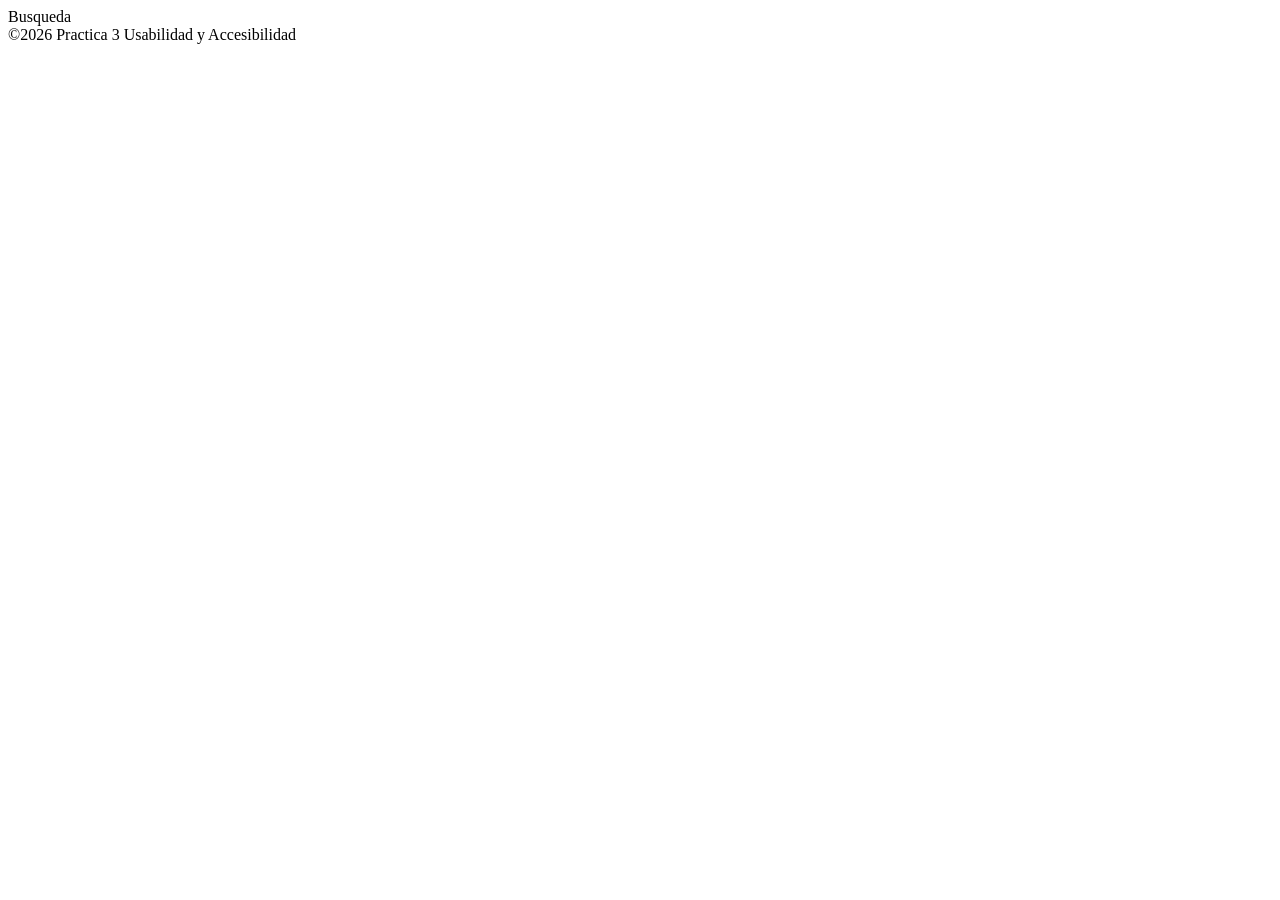
==== P3/index.html @ f576e3d4 "añadi los divs para separar y el footer" ====
<!DOCTYPE html>
<html>
    <head>
        <title>
					Usabilidad y Accesibilidad
        </title>
    </head>
    <body>
        <nav>Busqueda</nav>
				<div>
					<section>

					</section>
				</div>
				<div>
					<section>

					</section>
				</div>
				<div>
					<section>

					</section>
				</div>
				<footer>&copy;2026 Practica 3 Usabilidad y Accesibilidad</footer>
    </body>
</html>
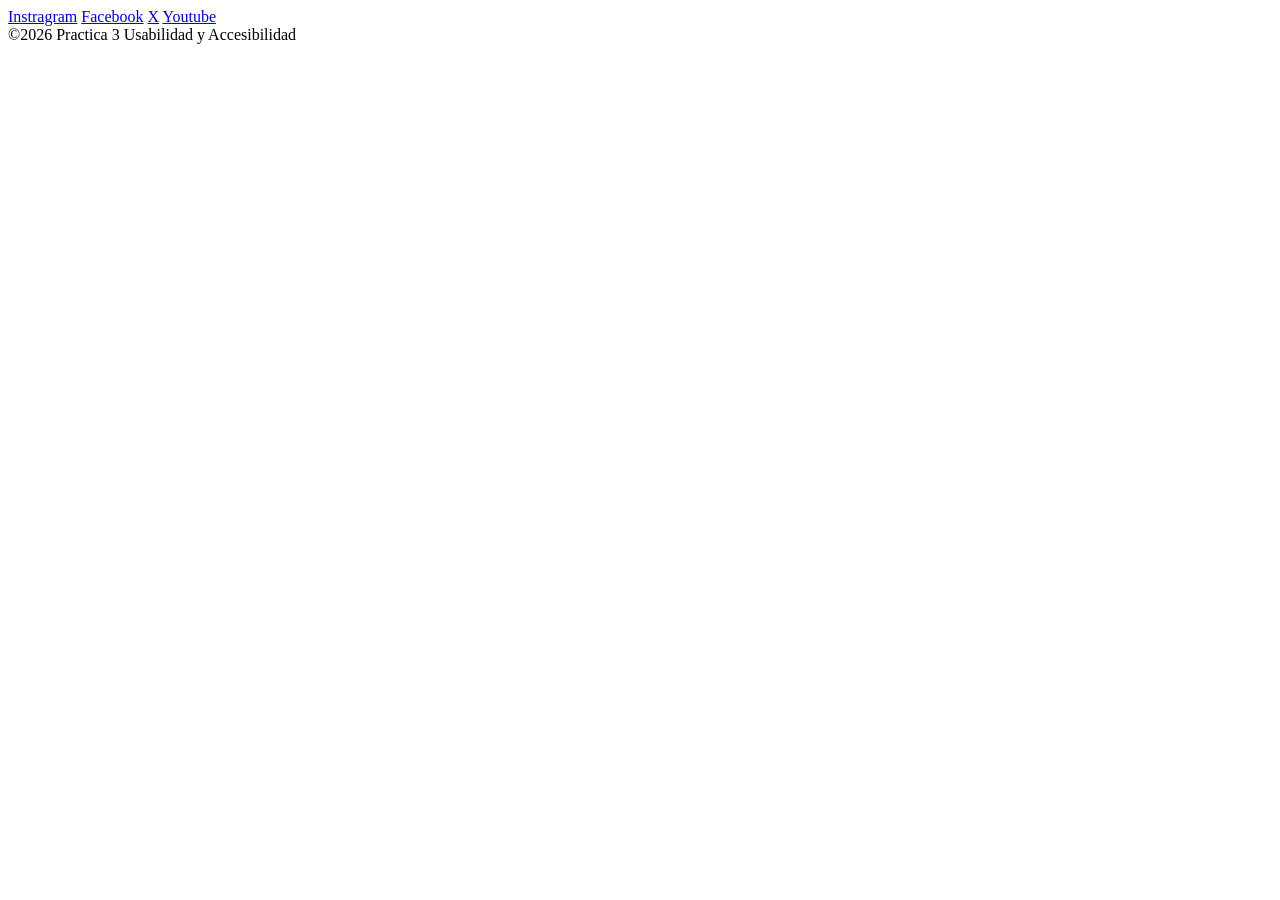
==== commit aa2be0b6: "Enlaces" ====
--- a/P3/index.html
+++ b/P3/index.html
@@ -4,20 +4,25 @@
         <title>
 					Usabilidad y Accesibilidad
         </title>
+				<link media="screen" href="styles.css" type="text/css" rel="stylesheet">
     </head>
     <body>
-        <nav>Busqueda</nav>
-				<div>
+				<div class="Barra_navegacion">
+					<section>
+						<nav>
+							<a href="https://www.instagram.com/">Instragram</a>
+							<a href="https://www.facebook.com/?locale=es_ES">Facebook</a>
+							<a href="https://x.com/">X</a>
+							<a href="https://www.youtube.com/?app=desktop&hl=es">Youtube</a>
+						</nav>
+					</section>
+				</div>
+				<div class="Zona_principal">
 					<section>
 
 					</section>
-				</div>
-				<div>
-					<section>
-
-					</section>
-				</div>
-				<div>
+				</div class="Zona_secundaria">
+				<div class="Zona_enlaces">
 					<section>
 
 					</section>
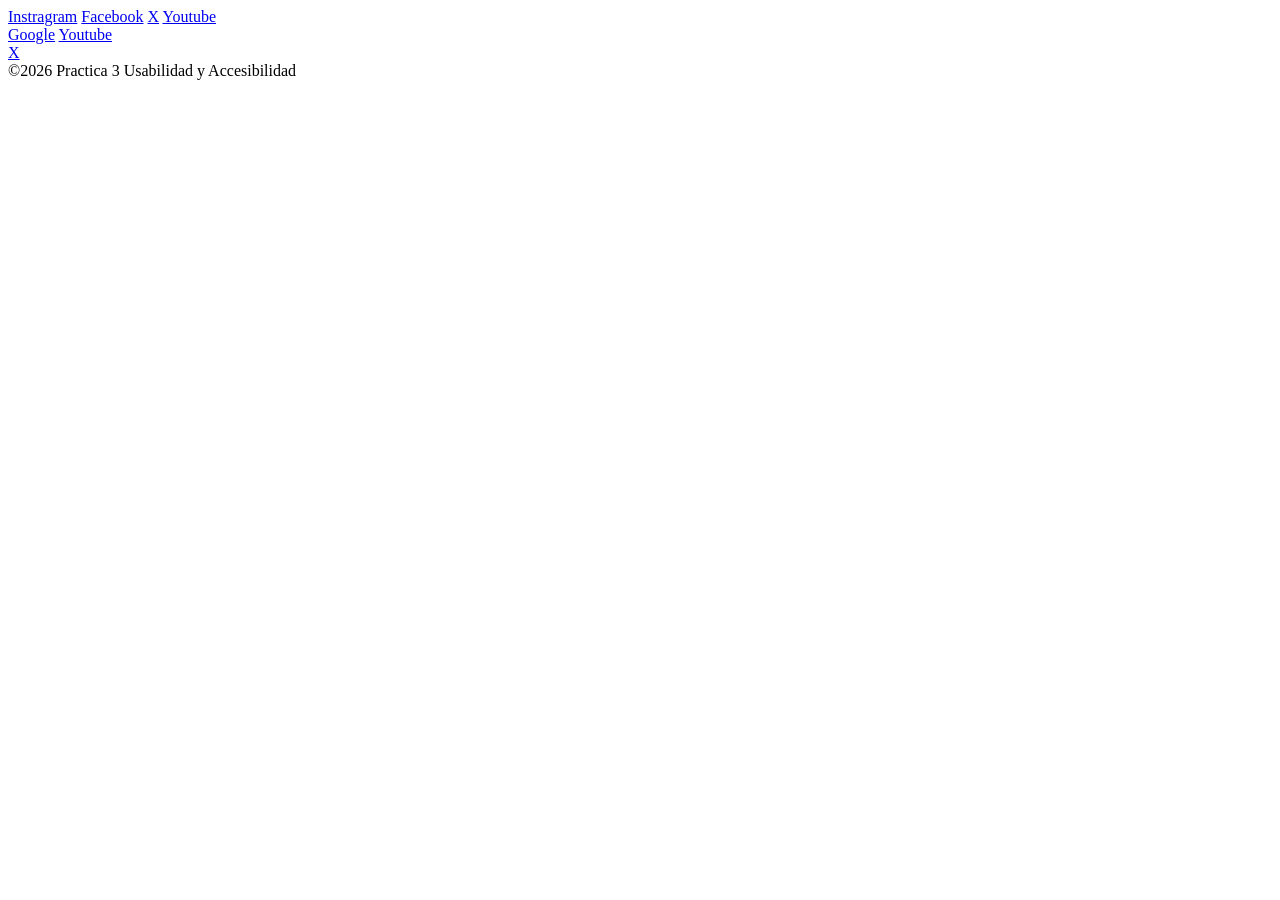
==== commit 178024ec: "wip" ====
--- a/P3/index.html
+++ b/P3/index.html
@@ -24,7 +24,10 @@
 				</div class="Zona_secundaria">
 				<div class="Zona_enlaces">
 					<section>
-
+						<a href="www.google.com" class="enlace">Google</a>
+						<a href="www.youtube.com" class="enlace">Youtube</a>
+						<br>
+						<a href="x.com" class="enlace">X</a>
 					</section>
 				</div>
 				<footer>&copy;2026 Practica 3 Usabilidad y Accesibilidad</footer>
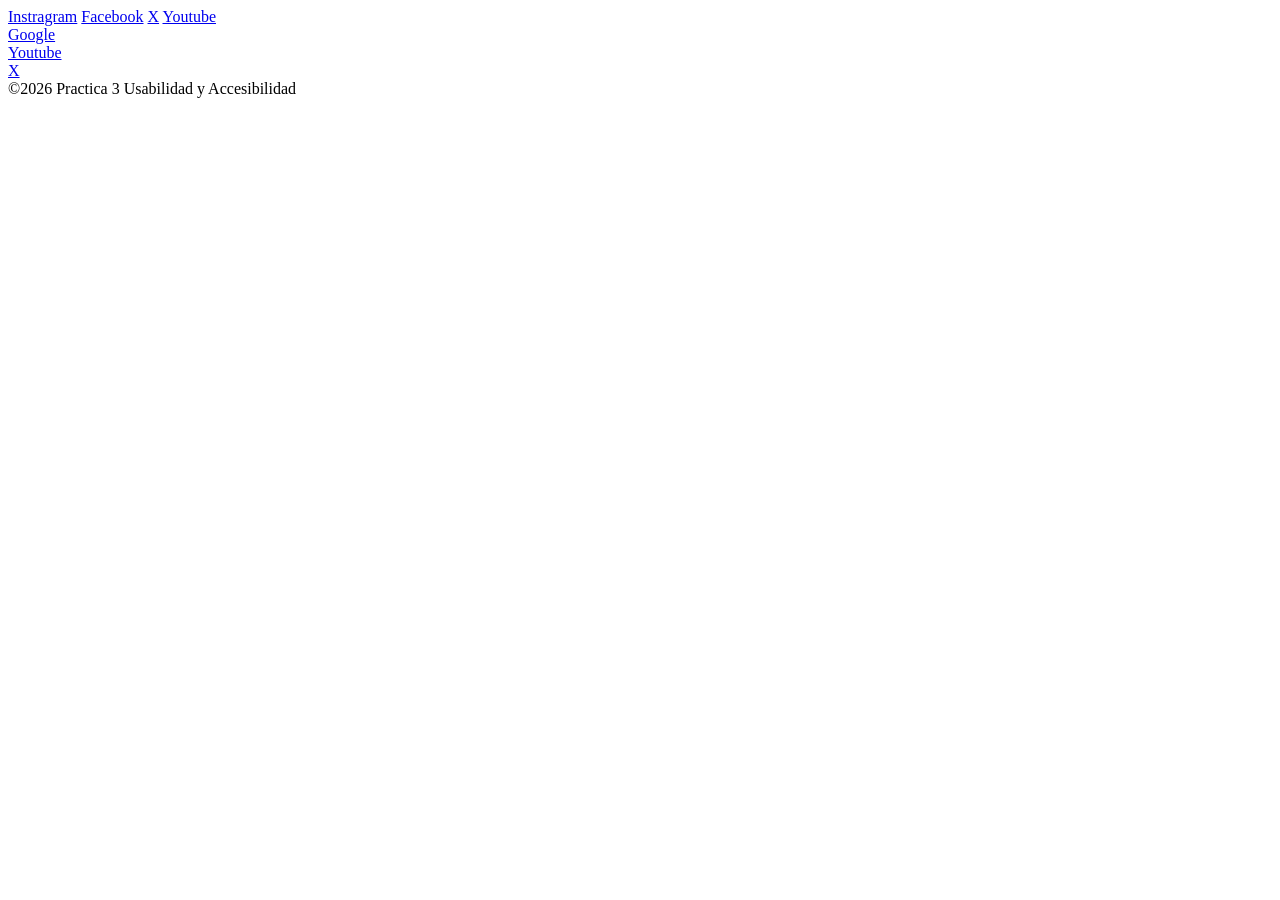
==== commit bb748cb3: "br" ====
--- a/P3/index.html
+++ b/P3/index.html
@@ -25,6 +25,7 @@
 				<div class="Zona_enlaces">
 					<section>
 						<a href="www.google.com" class="enlace">Google</a>
+						<br>
 						<a href="www.youtube.com" class="enlace">Youtube</a>
 						<br>
 						<a href="x.com" class="enlace">X</a>
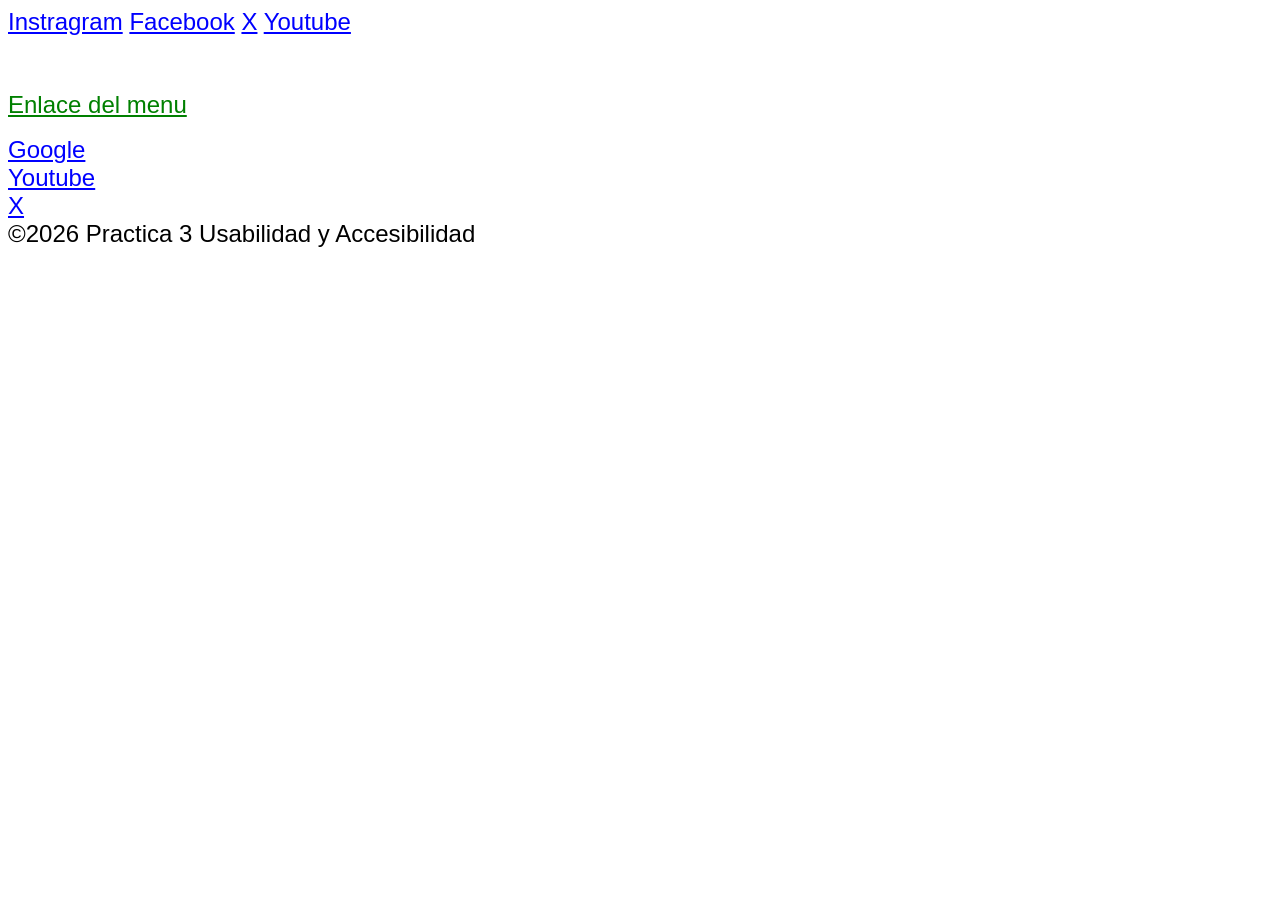
==== commit e92adb21: "arreglada la hoja de estilos y casi completa" ====
--- a/P3/index.html
+++ b/P3/index.html
@@ -10,25 +10,29 @@
 				<div class="Barra_navegacion">
 					<section>
 						<nav>
-							<a href="https://www.instagram.com/">Instragram</a>
-							<a href="https://www.facebook.com/?locale=es_ES">Facebook</a>
-							<a href="https://x.com/">X</a>
-							<a href="https://www.youtube.com/?app=desktop&hl=es">Youtube</a>
+							<a href="https://www.instagram.com/" class="enlace">Instragram</a>
+							<a href="https://www.facebook.com/?locale=es_ES" class="enlace">Facebook</a>
+							<a href="https://x.com/" class="enlace">X</a>
+							<a href="https://www.youtube.com/?app=desktop&hl=es" class="enlace">Youtube</a>
 						</nav>
 					</section>
 				</div>
 				<div class="Zona_principal">
 					<section>
-
 					</section>
-				</div class="Zona_secundaria">
+				</div>
+				<div class="Zona_secundaria">
+					<section>
+						<a href="algo" class="enlace">Enlace del menu </a>
+					</section>
+				</div>
 				<div class="Zona_enlaces">
 					<section>
-						<a href="www.google.com" class="enlace">Google</a>
+						<a href="https://www.google.com" class="enlace">Google</a>
 						<br>
-						<a href="www.youtube.com" class="enlace">Youtube</a>
+						<a href="https://www.youtube.com" class="enlace">Youtube</a>
 						<br>
-						<a href="x.com" class="enlace">X</a>
+						<a href="https://x.com" class="enlace">X</a>
 					</section>
 				</div>
 				<footer>&copy;2026 Practica 3 Usabilidad y Accesibilidad</footer>
--- a/P3/styles.css
+++ b/P3/styles.css
@@ -0,0 +1,51 @@
+body {
+	width: 770px;
+	font-family: Arial;
+	font-size: 1.5em;
+	color : black;
+}
+
+div.Barra_navegacion {
+	height: 100px;
+}
+
+div.Barra_navegacion a.enlace:hover{
+	background-color: darkblue;
+}
+
+div.Zona_principal {
+
+}
+div.Zona_secundaria {
+	position: relative;
+	fill: 0.3em;
+	bottom: 0.7em;
+}
+
+div.Zona_secundaria a.enlace{
+	color: green;
+}
+
+
+div.Zona_enlaces {
+	width: 130px;
+}
+
+a.enlace {
+	color: blue;
+}
+
+a.enlace:hover {
+	color: green;
+}
+a.enlace::after{
+	color: blue
+}
+
+p {
+	position: relative;
+	top: 0.5em;
+}
+footer {
+	position: relative;
+}
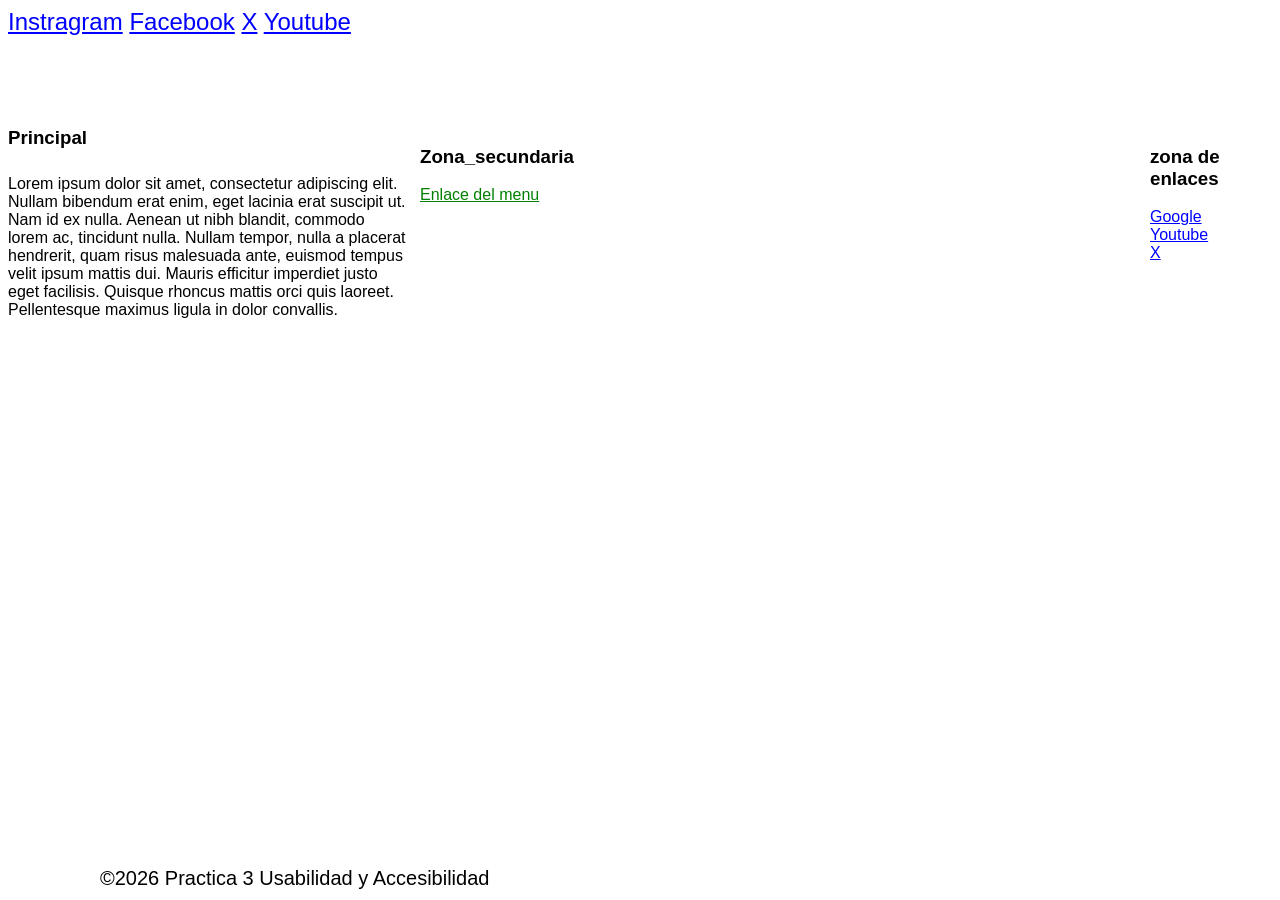
==== commit a4d89519: "wip" ====
--- a/P3/index.html
+++ b/P3/index.html
@@ -19,14 +19,32 @@
 				</div>
 				<div class="Zona_principal">
 					<section>
+						<h3>
+							Principal
+						</h3>
+						<p>
+							 Lorem ipsum dolor sit amet, consectetur adipiscing elit. 
+							 Nullam bibendum erat enim, eget lacinia erat suscipit ut. 
+							 Nam id ex nulla. Aenean ut nibh blandit, commodo lorem ac, 
+							 tincidunt nulla. Nullam tempor, nulla a placerat hendrerit, 
+							 quam risus malesuada ante, euismod tempus velit ipsum mattis 
+							 dui. Mauris efficitur imperdiet justo eget facilisis. Quisque 
+							 rhoncus mattis orci quis laoreet. Pellentesque maximus ligula 
+							 in dolor convallis.
 					</section>
 				</div>
 				<div class="Zona_secundaria">
 					<section>
+						<h3>
+							Zona_secundaria
+						</h3>
 						<a href="algo" class="enlace">Enlace del menu </a>
 					</section>
 				</div>
 				<div class="Zona_enlaces">
+					<h3>
+						zona de enlaces
+					</h3>
 					<section>
 						<a href="https://www.google.com" class="enlace">Google</a>
 						<br>
--- a/P3/styles.css
+++ b/P3/styles.css
@@ -4,6 +4,7 @@
 	font-size: 1.5em;
 	color : black;
 }
+
 
 div.Barra_navegacion {
 	height: 100px;
@@ -14,10 +15,17 @@
 }
 
 div.Zona_principal {
+	width: 400px;
+	height: 366px;	
+	font-size: medium;
 
 }
 div.Zona_secundaria {
-	position: relative;
+	font-size: medium;
+	top:127px;
+	position: absolute;
+	width: 190px;
+	left: 420px;
 	fill: 0.3em;
 	bottom: 0.7em;
 }
@@ -28,7 +36,12 @@
 
 
 div.Zona_enlaces {
+	position:absolute;
+	font-size: medium;
+	top:127px;
 	width: 130px;
+	height: 367px;
+	right: 0px;
 }
 
 a.enlace {
@@ -47,5 +60,8 @@
 	top: 0.5em;
 }
 footer {
-	position: relative;
+	position: fixed;
+	font-size: smaller;
+	left: 100px;
+	bottom: 10px;
 }
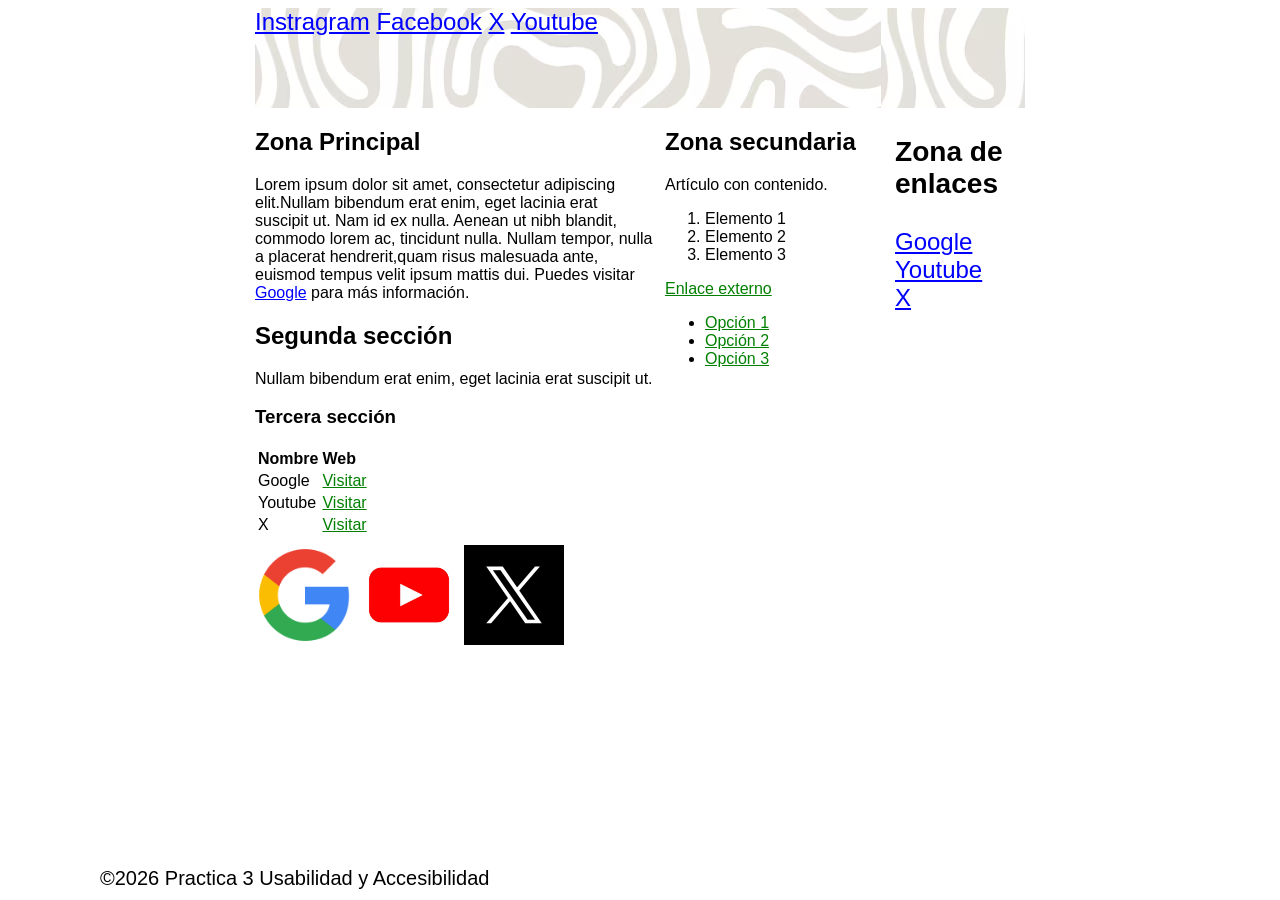
==== commit 7f65563e: "html completo y ajustes css" ====
--- a/P3/index.html
+++ b/P3/index.html
@@ -7,52 +7,107 @@
 				<link media="screen" href="styles.css" type="text/css" rel="stylesheet">
     </head>
     <body>
-				<div class="Barra_navegacion">
-					<section>
+		<div class="contenedor">
+			<div class="Barra_navegacion">
+				<section>
+					<nav>
+						<a href="https://www.instagram.com/" class="enlace">Instragram</a>
+						<a href="https://www.facebook.com/?locale=es_ES" class="enlace">Facebook</a>
+						<a href="https://x.com/" class="enlace">X</a>
+						<a href="https://www.youtube.com/?app=desktop&hl=es" class="enlace">Youtube</a>
+					</nav>
+				</section>
+			</div>
+
+			<div class="Zona_principal">
+				<section>
+					<h1>
+						Zona Principal
+					</h1>
+					<p>
+						Lorem ipsum dolor sit amet, consectetur adipiscing
+						elit.Nullam bibendum erat enim, eget lacinia erat 
+						suscipit ut. Nam id ex nulla. Aenean ut nibh 
+						blandit, commodo lorem ac, tincidunt nulla. 
+						Nullam tempor, nulla a placerat hendrerit,quam 
+						risus malesuada ante, euismod tempus velit 
+						ipsum mattis dui. Puedes visitar <a href="https://www.google.com" class="enlace">Google</a>
+						para más información.
+					</p>
+					<h2>
+						Segunda sección
+					</h2>
+						<p>
+							Nullam bibendum erat enim, eget lacinia erat suscipit ut.
+						</p>
+					<h3> 
+						Tercera sección
+					</h3>
+					<table> 
+						<tr>
+							<td><b> Nombre </b></td>
+							<td><b> Web </b></td>
+						</tr>
+						<tr>
+							<td> Google </td>
+							<td> <a href="https://www.google.com" class="enlace"> Visitar</a></td>
+						</tr>
+						<tr>
+							<td> Youtube </td>
+							<td> <a href="https://www.youtube.com" class="enlace"> Visitar</a></td>
+						</tr>
+						<tr>
+							<td> X </td>
+							<td> <a href="https://x.com" class="enlace"> Visitar</a></td>
+						</tr>
+					</table>
+					<img src="./img/google.png" alt="Logo Google"> 
+					<img src="./img/youtube.png" alt="Logo Youtube"> 
+					<img src="./img/X_logo.jpg" alt="Logo X"> 
+				</section>
+			</div>
+
+			<div class="Zona_secundaria">
+				<section>
+					<h2>
+						Zona secundaria
+					</h2>
+					<article>
+						<p>
+							Artículo con contenido. 
+						</p>
+						<ol>
+							<li>Elemento 1</li>
+							<li>Elemento 2</li>
+							<li>Elemento 3</li>
+						</ol>
+						<a href="https://www.google.com" class="enlace">Enlace externo</a>
 						<nav>
-							<a href="https://www.instagram.com/" class="enlace">Instragram</a>
-							<a href="https://www.facebook.com/?locale=es_ES" class="enlace">Facebook</a>
-							<a href="https://x.com/" class="enlace">X</a>
-							<a href="https://www.youtube.com/?app=desktop&hl=es" class="enlace">Youtube</a>
+							<ul>
+								<li><a href="#" class="enlace">Opción 1</a></li>
+								<li><a href="#" class="enlace">Opción 2</a></li>
+								<li><a href="#" class="enlace">Opción 3</a></li>
+							</ul>
 						</nav>
-					</section>
-				</div>
-				<div class="Zona_principal">
-					<section>
-						<h3>
-							Principal
-						</h3>
-						<p>
-							 Lorem ipsum dolor sit amet, consectetur adipiscing elit. 
-							 Nullam bibendum erat enim, eget lacinia erat suscipit ut. 
-							 Nam id ex nulla. Aenean ut nibh blandit, commodo lorem ac, 
-							 tincidunt nulla. Nullam tempor, nulla a placerat hendrerit, 
-							 quam risus malesuada ante, euismod tempus velit ipsum mattis 
-							 dui. Mauris efficitur imperdiet justo eget facilisis. Quisque 
-							 rhoncus mattis orci quis laoreet. Pellentesque maximus ligula 
-							 in dolor convallis.
-					</section>
-				</div>
-				<div class="Zona_secundaria">
-					<section>
-						<h3>
-							Zona_secundaria
-						</h3>
-						<a href="algo" class="enlace">Enlace del menu </a>
-					</section>
-				</div>
-				<div class="Zona_enlaces">
-					<h3>
-						zona de enlaces
-					</h3>
-					<section>
-						<a href="https://www.google.com" class="enlace">Google</a>
-						<br>
-						<a href="https://www.youtube.com" class="enlace">Youtube</a>
-						<br>
-						<a href="https://x.com" class="enlace">X</a>
-					</section>
-				</div>
-				<footer>&copy;2026 Practica 3 Usabilidad y Accesibilidad</footer>
+					</article>
+				</section>
+
+			</div>
+
+			<div class="Zona_enlaces">
+				<h3>
+					Zona de enlaces
+				</h3>
+				<section>
+					<a href="https://www.google.com" class="enlace">Google</a>
+					<br>
+					<a href="https://www.youtube.com" class="enlace">Youtube</a>		
+					<br>
+					<a href="https://x.com" class="enlace">X</a>
+				</section>
+			</div>
+			
+			<footer>&copy;2026 Practica 3 Usabilidad y Accesibilidad</footer>
+		</div>
     </body>
 </html>
--- a/P3/styles.css
+++ b/P3/styles.css
@@ -1,5 +1,6 @@
-body {
+div.contenedor{
 	width: 770px;
+	margin: 0 auto;
 	font-family: Arial;
 	font-size: 1.5em;
 	color : black;
@@ -8,6 +9,7 @@
 
 div.Barra_navegacion {
 	height: 100px;
+	background-image: url("./img/fondo.png")
 }
 
 div.Barra_navegacion a.enlace:hover{
@@ -15,33 +17,33 @@
 }
 
 div.Zona_principal {
-	width: 400px;
-	height: 366px;	
+	float: left; 
+	width: 400px; 	
 	font-size: medium;
+}
+div.Zona_principal table a.enlace {
+    color: green;  
+}
+div.Zona_principal img {
+    width: 100px;   
+    height: auto;  
+    margin: 0.5em 0; 
+}
 
-}
 div.Zona_secundaria {
+	float: left; 
+	width: 220px;
 	font-size: medium;
-	top:127px;
-	position: absolute;
-	width: 190px;
-	left: 420px;
-	fill: 0.3em;
-	bottom: 0.7em;
+	margin-left: 10px;
 }
 
 div.Zona_secundaria a.enlace{
 	color: green;
 }
 
-
 div.Zona_enlaces {
-	position:absolute;
-	font-size: medium;
-	top:127px;
+	float: right; 
 	width: 130px;
-	height: 367px;
-	right: 0px;
 }
 
 a.enlace {
@@ -49,16 +51,17 @@
 }
 
 a.enlace:hover {
-	color: green;
+	color: red;
 }
-a.enlace::after{
+
+a.enlace::visited{
 	color: blue
 }
 
 p {
-	position: relative;
-	top: 0.5em;
+	margin-top: 0.5em;
 }
+
 footer {
 	position: fixed;
 	font-size: smaller;
